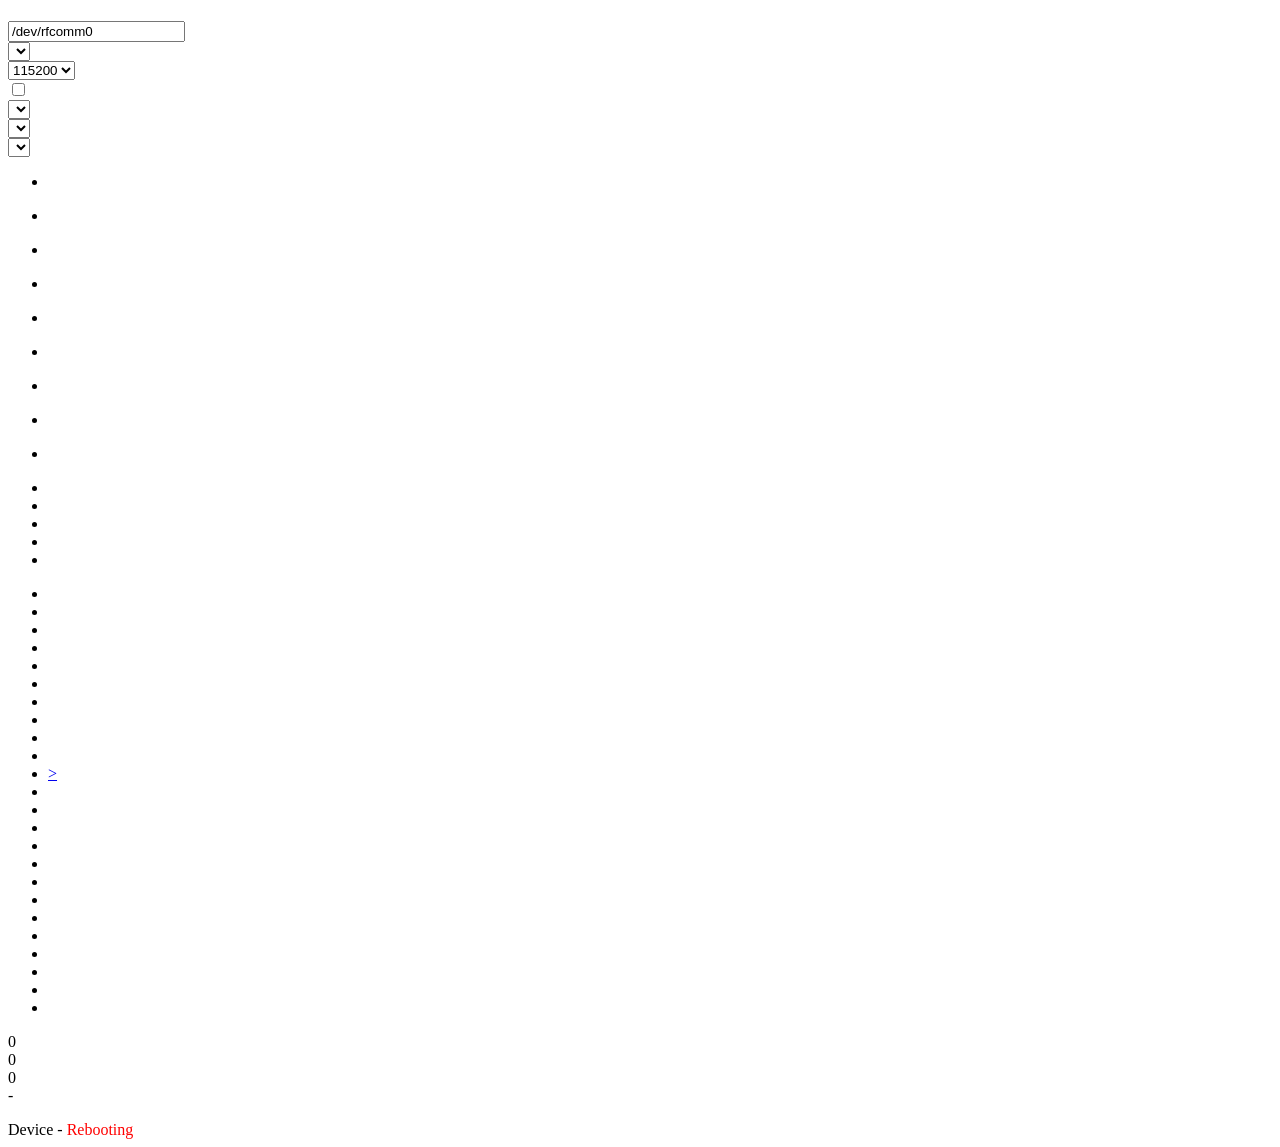
==== index.html @ 820a486b "Add MSP tunnel transport" ====
<!DOCTYPE html>
<html i18n_lang="currentLanguage">

<head>
    <meta http-equiv="Content-Type" content="text/html; charset=utf-8" />
    <title>INAV Configurator</title>
</head>

<body>
    <div id="main-wrapper">
        <div id="appUpdateNotification" class="is-hidden">
            <div class="modal__content">
                <h1 class="modal__title modal__title" data-i18n="appUpdateNotificationHeader"></h1>
                <div class="modal__text" data-i18n="appUpdateNotificationDescription"></div>
            </div>
            <div class="modal__buttons modal__buttons--upbottom">
                <a href="https://github.com/iNavFlight/inav-configurator/releases" target="_blank"
                    id="update-notification-download"
                    class="modal__button modal__button--main modal__button--main--inline"
                    data-i18n="downloadUpdatesBtn"></a>
                <a id="update-notification-close" class="modal__button modal__button--main modal__button--main--inline"
                    data-i18n="closeUpdateBtn"></a>
            </div>
        </div>
        <div class="headerbar">
            <div id="logo">
                <div class="logo_text">
                    <span i18n="mainLogoText"></span>
                    <div class="version"></div>
                </div>
                <div class="logo_text_firmware">
                    <span i18n="mainLogoTextFirmware"></span>
                    <div class="firmware_version"></div>
                </div>
            </div>
            <a id="options" href="#" data-i18n_title="options_title"></a>

            <div id="port-picker">
                <div class="connect_controls" id="connectbutton">
                    <div class="connect_b">
                        <a class="connect" href="#"></a>
                    </div>
                    <a class="connect_state" data-i18n="connect"></a>
                </div>
                <div id="portsinput">
                    <div class="portsinput__row">
                        <div id="mavlink-sysid-option" class="portsinput__top-element portsinput__top-element--port-override" style="display: none;">
                            <label for="wireless-mavlink-sysid" i18n="wirelessMavlinkSysidLabel"></label>
                            <input id="wireless-mavlink-sysid" type="number" min="0" max="255" value="0" />
                        </div>
                        <div id="port-override-option" class="portsinput__top-element portsinput__top-element--port-override">
                            <label id="port-override-label" for="port-override" i18n="mainPortOverrideLabel"></label>
                            <input id="port-override" type="text" value="/dev/rfcomm0" />
                        </div>
                        <div class="dropdown dropdown-dark portsinput__top-element">
                            <!--suppress HtmlFormInputWithoutLabel -->
                            <select class="dropdown-select" id="port" title="Port">
                                <option value="manual" i18n="mainManual"></option>
                                <!-- port list gets generated here -->
                            </select>
                        </div>
                        <div class="dropdown dropdown-dark portsinput__top-element">
                            <!--suppress HtmlFormInputWithoutLabel -->
                            <select class="dropdown-select" id="baud" title="Baud Rate">
                                <option value="115200" selected="selected">115200</option>
                                <option value="57600">57600</option>
                                <option value="38400">38400</option>
                                <option value="28800">28800</option>
                                <option value="19200">19200</option>
                                <option value="14400">14400</option>
                                <option value="9600">9600</option>
                                <option value="4800">4800</option>
                                <option value="2400">2400</option>
                                <option value="1200">1200</option>
                            </select>
                        </div>
                    </div>
                    <div class="portsinput__row">
                        <div class="portsinput__top-element portsinput__top-element--inline">
                            <label for="wireless-mode">
                                <span class="" data-i18n="wirelessModeSwitch"></span>
                            </label>
                            <input id="wireless-mode" class="togglesmall" type="checkbox" />
                        </div>
                        <div id="mavlink-tunnel-option" class="portsinput__top-element portsinput__top-element--inline" style="display: none;">
                            <label for="wireless-mavlink-tunnel">
                                <span data-i18n="wirelessMavlinkTunnelSwitch"></span>
                            </label>
                            <input id="wireless-mavlink-tunnel" class="togglesmall" type="checkbox" />
                        </div>
                    </div>
                </div>
            </div>
            <div class="header-wrapper">
                <div id="profiles_wrapper_global">
                    <div id="profile_change">
                        <div class="dropdown dropdown-dark">
                            <form name="profile-change" id="profile-change">
                                <!--suppress HtmlFormInputWithoutLabel -->
                                <select class="dropdown-select" id="profilechange">
                                    <option value="0" i18n="sensorProfile1"></option>
                                    <option value="1" i18n="sensorProfile2"></option>
                                    <option value="2" i18n="sensorProfile3"></option>
                                </select>
                            </form>
                        </div>
                    </div>
                    <div id="mixer_profile_change">
                        <div class="dropdown  dropdown-dark">
                            <form name="mixer-profile-change" id="mixer-profile-change">
                                <select class="dropdown-select" id="mixerprofilechange">
                                <option value="0" i18n="mixerProfile1"></option>
                                <option value="1" i18n="mixerProfile2"></option>
                                </select>
                            </form>
                        </div>
                    </div>
                    <div id="battery_profile_change">
                        <div class="dropdown dropdown-dark">
                            <form name="battery-profile-change" id="battery-profile-change">
                                <!--suppress HtmlFormInputWithoutLabel -->
                                <select class="dropdown-select" id="batteryprofilechange">
                                    <option value="0" i18n="sensorBatteryProfile1"></option>
                                    <option value="1" i18n="sensorBatteryProfile2"></option>
                                    <option value="2" i18n="sensorBatteryProfile3"></option>
                                </select>
                            </form>
                        </div>
                    </div>
                </div>
                <div id="dataflash_wrapper_global">
                    <div class="noflash_global" align="center" i18n="sensorDataFlashNotFound"></div>
                    <ul class="dataflash-contents_global">
                        <li class="dataflash-free_global">
                            <div class="legend" i18n="sensorDataFlashFreeSpace"></div>
                        </li>
                    </ul>
                </div>
                <div id="sensor-status" class="sensor_state mode-connected">
                    <ul>
                        <li class="gyro" i18n_title="sensorStatusGyro">
                            <div class="gyroicon" i18n="sensorStatusGyroShort"></div>
                        </li>
                        <li class="accel" i18n_title="sensorStatusAccel">
                            <div class="accicon" i18n="sensorStatusAccelShort"></div>
                        </li>
                        <li class="mag" i18n_title="sensorStatusMag">
                            <div class="magicon" i18n="sensorStatusMagShort"></div>
                        </li>
                        <li class="baro" i18n_title="sensorStatusBaro">
                            <div class="baroicon" i18n="sensorStatusBaroShort"></div>
                        </li>
                        <li class="gps" i18n_title="sensorStatusGPS">
                            <div class="gpsicon" i18n="sensorStatusGPSShort"></div>
                        </li>

                        <li class="opflow" i18n_title="sensorOpticalFlow">
                            <div class="opflowicon" i18n="sensorOpticalFlowShort"></div>
                        </li>
                        <li class="sonar" i18n_title="sensorStatusSonar">
                            <div class="sonaricon" i18n="sensorStatusSonarShort"></div>
                        </li>
                        <li class="airspeed" i18n_title="sensorAirspeed">
                            <div class="airspeedicon" i18n="sensorAirspeedShort"></div>
                        </li>
                    </ul>
                </div>
                <div id="quad-status_wrapper">
                    <div class="battery-icon">
                        <div class="quad-status-contents">
                            <div class="battery-status"></div>
                        </div>
                    </div>
                    <div class="battery-legend" i18n="sensorBatteryVoltage"></div>
                    <div class="bottomStatusIcons">
                        <div id="armedIcon" class="statusicon armed cf_tip" data-i18n_title="mainHelpArmed"></div>
                        <div id="failsafeicon" class="statusicon failsafe cf_tip" data-i18n_title="mainHelpFailsafe"></div>
                        <div id="linkicon" class="statusicon link cf_tip" data-i18n_title="mainHelpLink"></div>
                    </div>
                </div>
            </div>
        </div>
        <div class="clear-both"></div>
        <div id="log">
            <div class="logswitch">
                <a href="#" id="showlog" i18n="mainShowLog"></a>
            </div>
            <div id="scrollicon"></div>
            <div class="wrapper"></div>
        </div>
        <div id="view-groundstation" style="display: none;">
            <div id="groundstation-telemetry">

                <h2 class="groundstation-telemetry__header" data-i18n="gsTelemetry"></h2>

                <div class="groundstation-telemetry__row groundstation-telemetry__row--big">
                    <label for="gs-telemetry-voltage" class="groundstation-telemetry__label" data-i18n="gsTelemetryVoltageShort"></label>
                    <div class="groundstation-telemetry__value" id="gs-telemetry-voltage">-</div>
                </div>

                <div class="groundstation-telemetry__row groundstation-telemetry__row--big">
                    <label for="gs-telemetry-altitude" class="groundstation-telemetry__label" data-i18n="gsTelemetryAltitudeShort"></label>
                    <div class="groundstation-telemetry__value" id="gs-telemetry-altitude">-</div>
                </div>

                <div class="groundstation-telemetry__row groundstation-telemetry__row--big">
                    <label for="gs-telemetry-speed" class="groundstation-telemetry__label" data-i18n="gsTelemetrySpeed"></label>
                    <div class="groundstation-telemetry__value" id="gs-telemetry-speed">-</div>
                </div>

                <div class="groundstation-telemetry__row">
                    <label for="gs-telemetry-latitude" class="groundstation-telemetry__label" data-i18n="gsTelemetryLatitude"></label>
                    <div class="groundstation-telemetry__value" id="gs-telemetry-latitude">-</div>
                </div>

                <div class="groundstation-telemetry__row">
                    <label class="groundstation-telemetry__label" for="gs-telemetry-longitude" data-i18n="gsTelemetryLongitude"></label>
                    <div class="groundstation-telemetry__value" id="gs-telemetry-longitude">-</div>
                </div>

                <div class="groundstation-telemetry__row">
                    <label class="groundstation-telemetry__label" for="gs-telemetry-longitude" data-i18n="gsTelemetrySats"></label>
                    <div class="groundstation-telemetry__value" id="gs-telemetry-sats">-</div>
                </div>

                <div class="groundstation-telemetry__row">
                    <label class="groundstation-telemetry__label" for="gs-telemetry-longitude" data-i18n="gsTelemetryFix"></label>
                    <div class="groundstation-telemetry__value" id="gs-telemetry-fix">-</div>
                </div>

            </div>
            <div id="groundstation-map"></div>
        </div>
        <div class="tab_container">
            <div id="tabs">
                <ul class="mode-disconnected">
                    <li class="tab_landing">
                        <a href="#" data-i18n="tabLanding" class="tabicon ic_welcome" title="Welcome"></a>
                    </li>
                    <li class="tab_help">
                        <a href="https://github.com/iNavFlight/inav/wiki" target="_blank" data-i18n="tabHelp"
                            class="tabicon ic_help" title="Documentation &amp; Support"></a>
                    </li>
                    <li class="tab_mission_control">
                        <a href="#" data-i18n="tabMissionControl" class="tabicon ic_mission"
                            title="Mission Control"></a>
                    </li>
                    <li class="tab_firmware_flasher">
                        <a href="#" data-i18n="tabFirmwareFlasher" class="tabicon ic_flasher"
                            title="Firmware Flasher"></a>
                    </li>
                    <li class="tab_sitl">
                        <a href="#" data-i18n="tabSitl" class="tabicon ic_sitl" title="SITL"></a>
                    </li>
                </ul>
                <ul class="mode-connected">
                    <li class="tab_setup">
                        <a href="#" data-i18n="tabSetup" class="tabicon ic_setup" data-i18n_title="tabSetup"></a>
                    </li>
                    <li class="tab_calibration">
                        <a href="#" data-i18n="tabCalibration" class="tabicon ic_calibration" title="Calibration"></a>
                    </li>
                    <li class="tab_mixer">
                        <a href="#" data-i18n="tabMixer" class="tabicon ic_mixer" title="Mixer"></a>
                    </li>
                    <li class="tab_outputs">
                        <a href="#" data-i18n="tabOutputs" class="tabicon ic_motor" title="Outputs"></a>
                    </li>
                    <li class="tab_ports">
                        <a href="#" data-i18n="tabPorts" class="tabicon ic_ports" title="Ports"></a>
                    </li>
                    <li class="tab_configuration">
                        <a href="#" data-i18n="tabConfiguration" class="tabicon ic_config" title="Configuration"></a>
                    </li>
                    <li class="tab_failsafe">
                        <a href="#" data-i18n="tabFailsafe" class="tabicon ic_failsafe" title="Failsafe"></a>
                    </li>
                    <li class="tab_pid_tuning">
                        <a href="#" data-i18n="tabPidTuning" class="tabicon ic_pid" data-i18n_title="tabPidTuning"></a>
                    </li>
                    <li class="tab_advanced_tuning">
                        <a href="#" data-i18n="tabAdvancedTuning" class="tabicon ic_advanced"
                            title="Advanced Tuning"></a>
                    </li>
                    <li class="tab_programming">
                        <a href="#" data-i18n="tabProgramming" class="tabicon ic_config" title="Programming"></a>
                    </li>
                    <li class="tab_javascript_programming">
                        <a href="#" i18n="tabJavaScriptProgramming" class="tabicon ic_javascript_programming" title="Javascript Programming">></a>
                    </li>
                    <li class="tab_receiver">
                        <a href="#" data-i18n="tabReceiver" class="tabicon ic_rx" title="Receiver"></a>
                    </li>
                    <li class="tab_auxiliary">
                        <a href="#" data-i18n="tabAuxiliary" class="tabicon ic_modes" title="Modes"></a>
                    </li>
                    <li class="tab_adjustments">
                        <a href="#" data-i18n="tabAdjustments" class="tabicon ic_adjust" title="Adjustments"></a>
                    </li>
                    <li class="tab_gps">
                        <a href="#" data-i18n="tabGPS" class="tabicon ic_gps" title="GPS"></a>
                    </li>
                    <li class="tab_magnetometer">
                        <a href="#" data-i18n="tabMAGNETOMETER" class="tabicon ic_mag" title="MAGNETOMETER"></a>
                    </li>
                    <li class="tab_mission_control">
                        <a href="#" data-i18n="tabMissionControl" class="tabicon ic_mission"
                            title="Mission Control"></a>
                    </li>
                    <li class="tab_osd">
                        <a href="#" data-i18n="tabOSD" class="tabicon ic_osd" title="OSD"></a>
                    </li>
                    <li class="tab_led_strip">
                        <a href="#" data-i18n="tabLedStrip" class="tabicon ic_led" title="LED Strip"></a>
                    </li>
                    <li class="tab_sensors">
                        <a href="#" data-i18n="tabRawSensorData" class="tabicon ic_sensors" title="Sensors"></a>
                    </li>
                    <li class="tab_logging">
                        <a href="#" data-i18n="tabLogging" class="tabicon ic_log" title="Tethered Logging"></a>
                    </li>
                    <li class="tab_onboard_logging">
                        <a href="#" data-i18n="tabOnboardLogging" class="tabicon ic_data" title="Onboard Logging"></a>
                    </li>
                    <li class="tab_cli">
                        <a href="#" data-i18n="tabCLI" class="tabicon ic_cli" title="CLI"></a>
                    </li>
                    <li class="tab_search">
                        <a href="#" data-i18n="search" class="tabicon ic_search" title="Search"></a>
                    </li>


                    <!-- <li class=""><a href="#" class="tabicon ic_advanced">Advanced (spare icon)</a></li> -->
                </ul>
            </div>
            <div class="clear-both"></div>
        </div>
        <div id="content"></div>
        <div id="status-bar">
            <div>
                <span data-i18n="statusbar_packet_error"></span> <span class="packet-error">0</span>
            </div>
            <div>
                <span data-i18n="statusbar_i2c_error"></span> <span class="i2c-error">0</span>
            </div>
            <div>
                <span data-i18n="statusbar_cycle_time"></span> <span class="cycle-time">0</span>
            </div>
            <div>
                <span class="cpu-load"> </span>
            </div>
            <div>
                <span id="msp-version"> </span>
            </div>
            <div>
                <span id="msp-load"> </span>
            </div>
            <div>
                <span id="msp-roundtrip"> </span>
            </div>
            <div>
                <span id="hardware-roundtrip"> </span>
            </div>
            <div>
                <span data-i18n="statusbar_arming_flags"></span> <span class="arming-flags">-</span>
            </div>
            <div class="version">
                <!-- configuration version generated here -->
            </div>
        </div>
        <div id="cache">
            <div class="data-loading">
                <p i18n="waitingForData"></p>
            </div>
        </div>
    </div>
    <div id="modal-reconnect" class="is-hidden">
        <div data-i18n="deviceRebooting">Device - <span style="color: red">Rebooting</span></div>
    </div>
    <div id="modal-saving-defaults" class="is-hidden">
        <div data-i18n="savingDefaults"></div>
    </div>
    <div id="defaults-wrapper" style="display: none">

        <div class="defaults-dialog__background"></div>
        <div class="defaults-dialog__wizard"></div>
        <div class="defaults-dialog__content">
            <div class="tab_title" data-i18n="defaultsDialogTitle"></div>
            <div class="defaults-dialog__content--wrapper">
                <p class="defaults-dialog__info" data-i18n="defaultsDialogInfo"></p>
                <p class="defaults-dialog__info" data-i18n="defaultsDialogInfo2"></p>
                <div class="defaults-dialog__options"></div>
            </div>
        </div>
    </div>
    <script type="module" src="/js/configurator_main.js"></script>
</body>

</html>
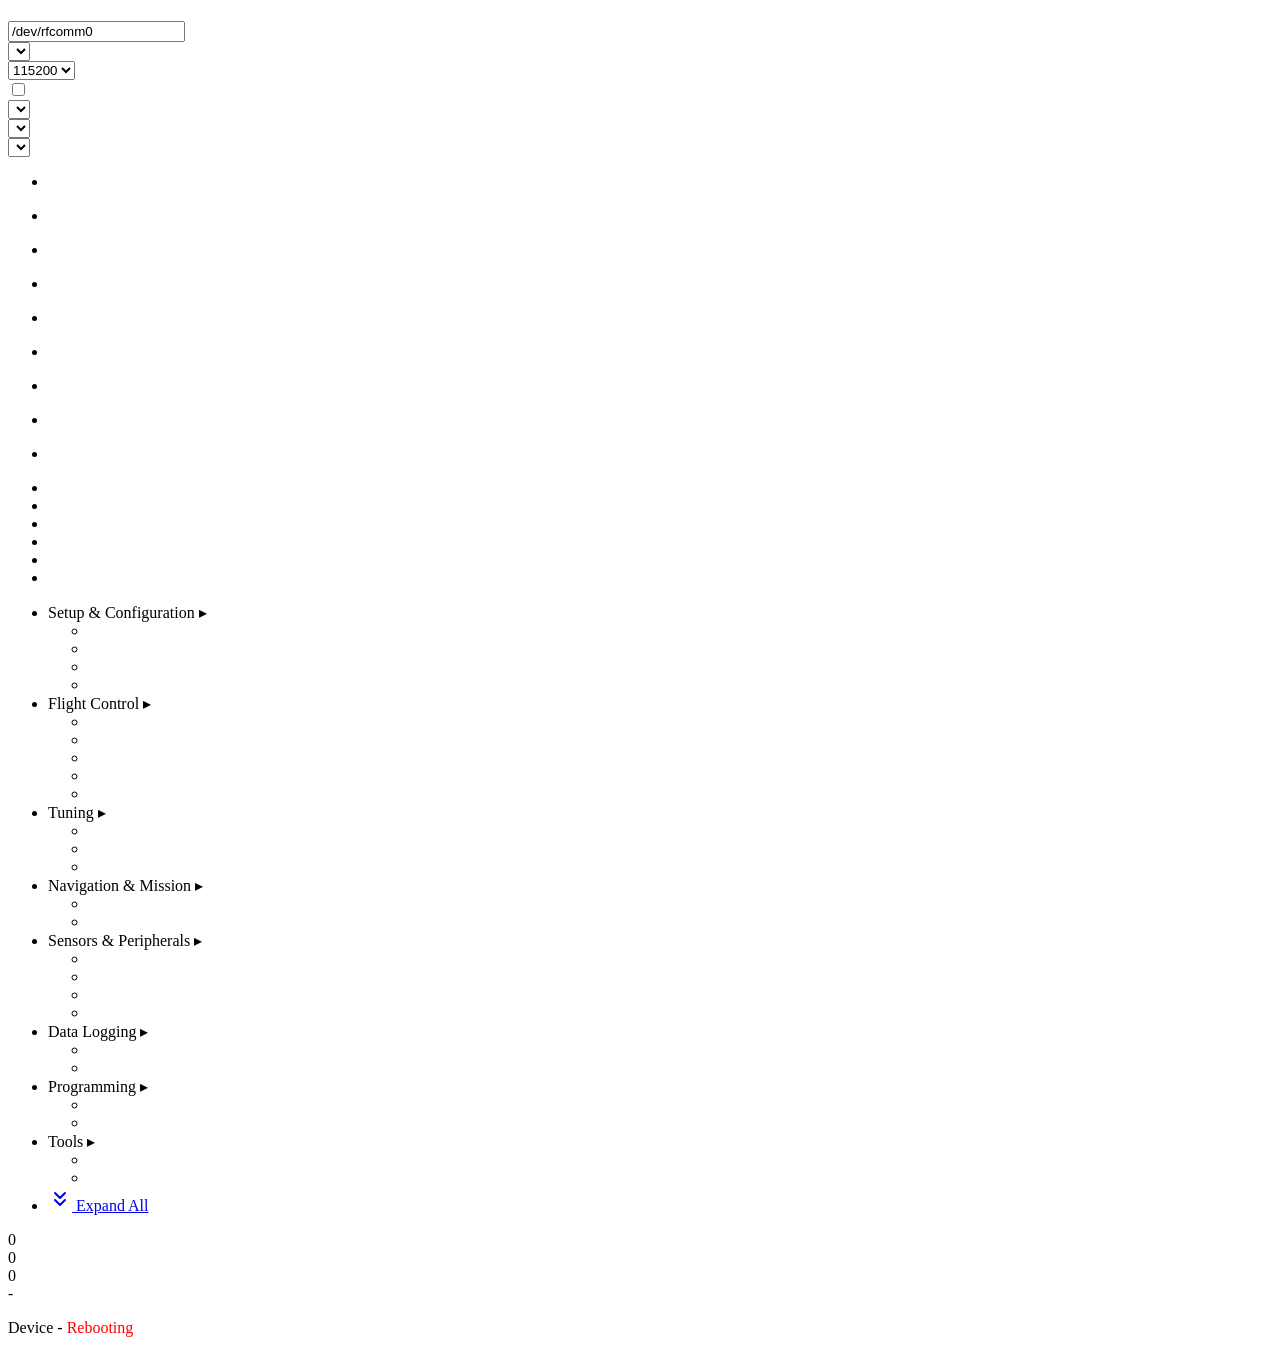
==== commit 3ba8bf7c: "Fold the Ports tab into Configuration The ports table is four columns now, so it no longer needs a p" ====
--- a/index.html
+++ b/index.html
@@ -44,10 +44,6 @@
                 </div>
                 <div id="portsinput">
                     <div class="portsinput__row">
-                        <div id="mavlink-sysid-option" class="portsinput__top-element portsinput__top-element--port-override" style="display: none;">
-                            <label for="wireless-mavlink-sysid" i18n="wirelessMavlinkSysidLabel"></label>
-                            <input id="wireless-mavlink-sysid" type="number" min="0" max="255" value="0" />
-                        </div>
                         <div id="port-override-option" class="portsinput__top-element portsinput__top-element--port-override">
                             <label id="port-override-label" for="port-override" i18n="mainPortOverrideLabel"></label>
                             <input id="port-override" type="text" value="/dev/rfcomm0" />
@@ -62,6 +58,9 @@
                         <div class="dropdown dropdown-dark portsinput__top-element">
                             <!--suppress HtmlFormInputWithoutLabel -->
                             <select class="dropdown-select" id="baud" title="Baud Rate">
+                                <option value="921600">921600</option>
+                                <option value="460800">460800</option>
+                                <option value="230400">230400</option>
                                 <option value="115200" selected="selected">115200</option>
                                 <option value="57600">57600</option>
                                 <option value="38400">38400</option>
@@ -82,12 +81,6 @@
                             </label>
                             <input id="wireless-mode" class="togglesmall" type="checkbox" />
                         </div>
-                        <div id="mavlink-tunnel-option" class="portsinput__top-element portsinput__top-element--inline" style="display: none;">
-                            <label for="wireless-mavlink-tunnel">
-                                <span data-i18n="wirelessMavlinkTunnelSwitch"></span>
-                            </label>
-                            <input id="wireless-mavlink-tunnel" class="togglesmall" type="checkbox" />
-                        </div>
                     </div>
                 </div>
             </div>
@@ -97,7 +90,7 @@
                         <div class="dropdown dropdown-dark">
                             <form name="profile-change" id="profile-change">
                                 <!--suppress HtmlFormInputWithoutLabel -->
-                                <select class="dropdown-select" id="profilechange">
+                                <select class="dropdown-select" id="profilechange" data-i18n_title="sensorProfileTitle">
                                     <option value="0" i18n="sensorProfile1"></option>
                                     <option value="1" i18n="sensorProfile2"></option>
                                     <option value="2" i18n="sensorProfile3"></option>
@@ -108,7 +101,7 @@
                     <div id="mixer_profile_change">
                         <div class="dropdown  dropdown-dark">
                             <form name="mixer-profile-change" id="mixer-profile-change">
-                                <select class="dropdown-select" id="mixerprofilechange">
+                                <select class="dropdown-select" id="mixerprofilechange" data-i18n_title="mixerProfileTitle">
                                 <option value="0" i18n="mixerProfile1"></option>
                                 <option value="1" i18n="mixerProfile2"></option>
                                 </select>
@@ -119,7 +112,7 @@
                         <div class="dropdown dropdown-dark">
                             <form name="battery-profile-change" id="battery-profile-change">
                                 <!--suppress HtmlFormInputWithoutLabel -->
-                                <select class="dropdown-select" id="batteryprofilechange">
+                                <select class="dropdown-select" id="batteryprofilechange" data-i18n_title="sensorBatteryProfileTitle">
                                     <option value="0" i18n="sensorBatteryProfile1"></option>
                                     <option value="1" i18n="sensorBatteryProfile2"></option>
                                     <option value="2" i18n="sensorBatteryProfile3"></option>
@@ -130,10 +123,9 @@
                 </div>
                 <div id="dataflash_wrapper_global">
                     <div class="noflash_global" align="center" i18n="sensorDataFlashNotFound"></div>
+                    <div class="dataflash-free_global_label" i18n="sensorDataFlashFreeSpace"></div>
                     <ul class="dataflash-contents_global">
-                        <li class="dataflash-free_global">
-                            <div class="legend" i18n="sensorDataFlashFreeSpace"></div>
-                        </li>
+                        <li class="dataflash-free_global"></li>
                     </ul>
                 </div>
                 <div id="sensor-status" class="sensor_state mode-connected">
@@ -252,85 +244,180 @@
                     <li class="tab_sitl">
                         <a href="#" data-i18n="tabSitl" class="tabicon ic_sitl" title="SITL"></a>
                     </li>
+                    <li class="tab_map_generator">
+                        <a href="#" data-i18n="tabMapGenerator" class="tabicon ic_mission" title="Map Generator"></a>
+                    </li>
                 </ul>
                 <ul class="mode-connected">
-                    <li class="tab_setup">
-                        <a href="#" data-i18n="tabSetup" class="tabicon ic_setup" data-i18n_title="tabSetup"></a>
-                    </li>
-                    <li class="tab_calibration">
-                        <a href="#" data-i18n="tabCalibration" class="tabicon ic_calibration" title="Calibration"></a>
-                    </li>
-                    <li class="tab_mixer">
-                        <a href="#" data-i18n="tabMixer" class="tabicon ic_mixer" title="Mixer"></a>
-                    </li>
-                    <li class="tab_outputs">
-                        <a href="#" data-i18n="tabOutputs" class="tabicon ic_motor" title="Outputs"></a>
-                    </li>
-                    <li class="tab_ports">
-                        <a href="#" data-i18n="tabPorts" class="tabicon ic_ports" title="Ports"></a>
-                    </li>
-                    <li class="tab_configuration">
-                        <a href="#" data-i18n="tabConfiguration" class="tabicon ic_config" title="Configuration"></a>
-                    </li>
-                    <li class="tab_failsafe">
-                        <a href="#" data-i18n="tabFailsafe" class="tabicon ic_failsafe" title="Failsafe"></a>
-                    </li>
-                    <li class="tab_pid_tuning">
-                        <a href="#" data-i18n="tabPidTuning" class="tabicon ic_pid" data-i18n_title="tabPidTuning"></a>
-                    </li>
-                    <li class="tab_advanced_tuning">
-                        <a href="#" data-i18n="tabAdvancedTuning" class="tabicon ic_advanced"
-                            title="Advanced Tuning"></a>
-                    </li>
-                    <li class="tab_programming">
-                        <a href="#" data-i18n="tabProgramming" class="tabicon ic_config" title="Programming"></a>
-                    </li>
-                    <li class="tab_javascript_programming">
-                        <a href="#" i18n="tabJavaScriptProgramming" class="tabicon ic_javascript_programming" title="Javascript Programming">></a>
-                    </li>
-                    <li class="tab_receiver">
-                        <a href="#" data-i18n="tabReceiver" class="tabicon ic_rx" title="Receiver"></a>
-                    </li>
-                    <li class="tab_auxiliary">
-                        <a href="#" data-i18n="tabAuxiliary" class="tabicon ic_modes" title="Modes"></a>
-                    </li>
-                    <li class="tab_adjustments">
-                        <a href="#" data-i18n="tabAdjustments" class="tabicon ic_adjust" title="Adjustments"></a>
-                    </li>
-                    <li class="tab_gps">
-                        <a href="#" data-i18n="tabGPS" class="tabicon ic_gps" title="GPS"></a>
-                    </li>
-                    <li class="tab_magnetometer">
-                        <a href="#" data-i18n="tabMAGNETOMETER" class="tabicon ic_mag" title="MAGNETOMETER"></a>
-                    </li>
-                    <li class="tab_mission_control">
-                        <a href="#" data-i18n="tabMissionControl" class="tabicon ic_mission"
-                            title="Mission Control"></a>
-                    </li>
-                    <li class="tab_osd">
-                        <a href="#" data-i18n="tabOSD" class="tabicon ic_osd" title="OSD"></a>
-                    </li>
-                    <li class="tab_led_strip">
-                        <a href="#" data-i18n="tabLedStrip" class="tabicon ic_led" title="LED Strip"></a>
-                    </li>
-                    <li class="tab_sensors">
-                        <a href="#" data-i18n="tabRawSensorData" class="tabicon ic_sensors" title="Sensors"></a>
-                    </li>
-                    <li class="tab_logging">
-                        <a href="#" data-i18n="tabLogging" class="tabicon ic_log" title="Tethered Logging"></a>
-                    </li>
-                    <li class="tab_onboard_logging">
-                        <a href="#" data-i18n="tabOnboardLogging" class="tabicon ic_data" title="Onboard Logging"></a>
-                    </li>
-                    <li class="tab_cli">
-                        <a href="#" data-i18n="tabCLI" class="tabicon ic_cli" title="CLI"></a>
-                    </li>
-                    <li class="tab_search">
-                        <a href="#" data-i18n="search" class="tabicon ic_search" title="Search"></a>
-                    </li>
-
-
-                    <!-- <li class=""><a href="#" class="tabicon ic_advanced">Advanced (spare icon)</a></li> -->
+                    <!-- Setup & Configuration -->
+                    <li class="nav-group">
+                        <div class="group-header" role="button" tabindex="0" aria-expanded="false">
+                            <span class="group-title" data-i18n="navGroupSetup">Setup & Configuration</span>
+                            <span class="chevron">▸</span>
+                        </div>
+                        <ul class="group-items">
+                            <li class="tab_setup">
+                                <a href="#" data-i18n="tabSetup" class="tabicon ic_setup" data-i18n_title="tabSetup"></a>
+                            </li>
+                            <li class="tab_calibration">
+                                <a href="#" data-i18n="tabCalibration" class="tabicon ic_calibration" title="Calibration"></a>
+                            </li>
+                            <li class="tab_magnetometer">
+                                <a href="#" data-i18n="tabMAGNETOMETER" class="tabicon ic_mag" title="MAGNETOMETER"></a>
+                            </li>
+                            <li class="tab_configuration">
+                                <a href="#" data-i18n="tabConfiguration" class="tabicon ic_config" title="Configuration"></a>
+                            </li>
+                        </ul>
+                    </li>
+
+                    <!-- Flight Control -->
+                    <li class="nav-group">
+                        <div class="group-header" role="button" tabindex="0" aria-expanded="false">
+                            <span class="group-title" data-i18n="navGroupFlight">Flight Control</span>
+                            <span class="chevron">▸</span>
+                        </div>
+                        <ul class="group-items">
+                            <li class="tab_mixer">
+                                <a href="#" data-i18n="tabMixer" class="tabicon ic_mixer" title="Mixer"></a>
+                            </li>
+                            <li class="tab_outputs">
+                                <a href="#" data-i18n="tabOutputs" class="tabicon ic_motor" title="Outputs"></a>
+                            </li>
+                            <li class="tab_receiver">
+                                <a href="#" data-i18n="tabReceiver" class="tabicon ic_rx" title="Receiver"></a>
+                            </li>
+                            <li class="tab_auxiliary">
+                                <a href="#" data-i18n="tabAuxiliary" class="tabicon ic_modes" title="Modes"></a>
+                            </li>
+                            <li class="tab_failsafe">
+                                <a href="#" data-i18n="tabFailsafe" class="tabicon ic_failsafe" title="Failsafe"></a>
+                            </li>
+                        </ul>
+                    </li>
+
+                    <!-- Tuning -->
+                    <li class="nav-group">
+                        <div class="group-header" role="button" tabindex="0" aria-expanded="false">
+                            <span class="group-title" data-i18n="navGroupTuning">Tuning</span>
+                            <span class="chevron">▸</span>
+                        </div>
+                        <ul class="group-items">
+                            <li class="tab_pid_tuning">
+                                <a href="#" data-i18n="tabPidTuning" class="tabicon ic_pid" data-i18n_title="tabPidTuning"></a>
+                            </li>
+                            <li class="tab_advanced_tuning">
+                                <a href="#" data-i18n="tabAdvancedTuning" class="tabicon ic_advanced"
+                                    title="Advanced Tuning"></a>
+                            </li>
+                            <li class="tab_adjustments">
+                                <a href="#" data-i18n="tabAdjustments" class="tabicon ic_adjust" title="Adjustments"></a>
+                            </li>
+                        </ul>
+                    </li>
+
+                    <!-- Navigation & Mission -->
+                    <li class="nav-group">
+                        <div class="group-header" role="button" tabindex="0" aria-expanded="false">
+                            <span class="group-title" data-i18n="navGroupNavigation">Navigation & Mission</span>
+                            <span class="chevron">▸</span>
+                        </div>
+                        <ul class="group-items">
+                            <li class="tab_gps">
+                                <a href="#" data-i18n="tabGPS" class="tabicon ic_gps" title="GPS"></a>
+                            </li>
+                            <li class="tab_mission_control">
+                                <a href="#" data-i18n="tabMissionControl" class="tabicon ic_mission"
+                                    title="Mission Control"></a>
+                            </li>
+                        </ul>
+                    </li>
+
+                    <!-- Sensors & Peripherals -->
+                    <li class="nav-group">
+                        <div class="group-header" role="button" tabindex="0" aria-expanded="false">
+                            <span class="group-title" data-i18n="navGroupSensors">Sensors & Peripherals</span>
+                            <span class="chevron">▸</span>
+                        </div>
+                        <ul class="group-items">
+                            <li class="tab_sensors">
+                                <a href="#" data-i18n="tabRawSensorData" class="tabicon ic_sensors" title="Sensors"></a>
+                            </li>
+                            <li class="tab_osd">
+                                <a href="#" data-i18n="tabOSD" class="tabicon ic_osd" title="OSD"></a>
+                            </li>
+                            <li class="tab_led_strip">
+                                <a href="#" data-i18n="tabLedStrip" class="tabicon ic_led" title="LED Strip"></a>
+                            </li>
+                             <li class="tab_dronecan">
+                                <a href="#" data-i18n="tabDroneCAN" class="tabicon ic_dronecan" title="DroneCAN"></a>
+                            </li>
+
+                        </ul>
+                    </li>
+                    
+                    <!-- Data Logging -->
+                    <li class="nav-group">
+                        <div class="group-header" role="button" tabindex="0" aria-expanded="false">
+                            <span class="group-title" data-i18n="navGroupLogging">Data Logging</span>
+                            <span class="chevron">▸</span>
+                        </div>
+                        <ul class="group-items">
+                            <li class="tab_onboard_logging">
+                                <a href="#" data-i18n="tabOnboardLogging" class="tabicon ic_data" title="Onboard Logging"></a>
+                            </li>
+                            <li class="tab_logging">
+                                <a href="#" data-i18n="tabLogging" class="tabicon ic_log" title="Tethered Logging"></a>
+                            </li>
+                        </ul>
+                    </li>
+
+                    <!-- Programming -->
+                    <li class="nav-group">
+                        <div class="group-header" role="button" tabindex="0" aria-expanded="false">
+                            <span class="group-title" data-i18n="navGroupProgramming">Programming</span>
+                            <span class="chevron">▸</span>
+                        </div>
+                        <ul class="group-items">
+                            <li class="tab_programming">
+                                <a href="#" data-i18n="tabProgramming" class="tabicon ic_config" title="Programming"></a>
+                            </li>
+                            <li class="tab_javascript_programming">
+                                <a href="#" data-i18n="tabJavaScriptProgramming" class="tabicon ic_javascript_programming" title="Javascript Programming"></a>
+                            </li>
+                        </ul>
+                    </li>
+
+                    <!-- Tools -->
+                    <li class="nav-group">
+                        <div class="group-header" role="button" tabindex="0" aria-expanded="false">
+                            <span class="group-title" data-i18n="navGroupTools">Tools</span>
+                            <span class="chevron">▸</span>
+                        </div>
+                        <ul class="group-items">
+                            <li class="tab_cli">
+                                <a href="#" data-i18n="tabCLI" class="tabicon ic_cli" title="CLI"></a>
+                            </li>
+                            <li class="tab_search">
+                                <a href="#" data-i18n="search" class="tabicon ic_search" title="Search"></a>
+                            </li>
+                        </ul>
+                    </li>
+
+                    <!-- Expand/Collapse All Toggle -->
+                    <li class="nav-toggle-all">
+                        <a href="#" id="toggleAllGroups">
+                            <svg class="expand-icon" width="24" height="24" viewBox="0 0 24 24" fill="none" stroke="currentColor" stroke-width="2" role="img" aria-labelledby="expand-title">
+                                <title id="expand-title" data-i18n="navExpandAll">Expand All</title>
+                                <path d="M7 13l5 5 5-5M7 6l5 5 5-5" stroke-linecap="round" stroke-linejoin="round"/>
+                            </svg>
+                            <svg class="collapse-icon" width="24" height="24" viewBox="0 0 24 24" fill="none" stroke="currentColor" stroke-width="2" role="img" aria-labelledby="collapse-title" style="display: none;">
+                                <title id="collapse-title" data-i18n="navCollapseAll">Collapse All</title>
+                                <path d="M17 11l-5-5-5 5M17 18l-5-5-5 5" stroke-linecap="round" stroke-linejoin="round"/>
+                            </svg>
+                            <span class="toggle-text" data-i18n="navExpandAll">Expand All</span>
+                        </a>
+                    </li>
                 </ul>
             </div>
             <div class="clear-both"></div>
@@ -360,6 +447,9 @@
             </div>
             <div>
                 <span id="hardware-roundtrip"> </span>
+            </div>
+            <div>
+                <span id="link-type"></span>
             </div>
             <div>
                 <span data-i18n="statusbar_arming_flags"></span> <span class="arming-flags">-</span>
@@ -393,7 +483,7 @@
             </div>
         </div>
     </div>
-    <script type="module" src="/js/configurator_main.js"></script>
+    <script type="module" src="/js/browser-entry.js"></script>
 </body>
 
 </html>
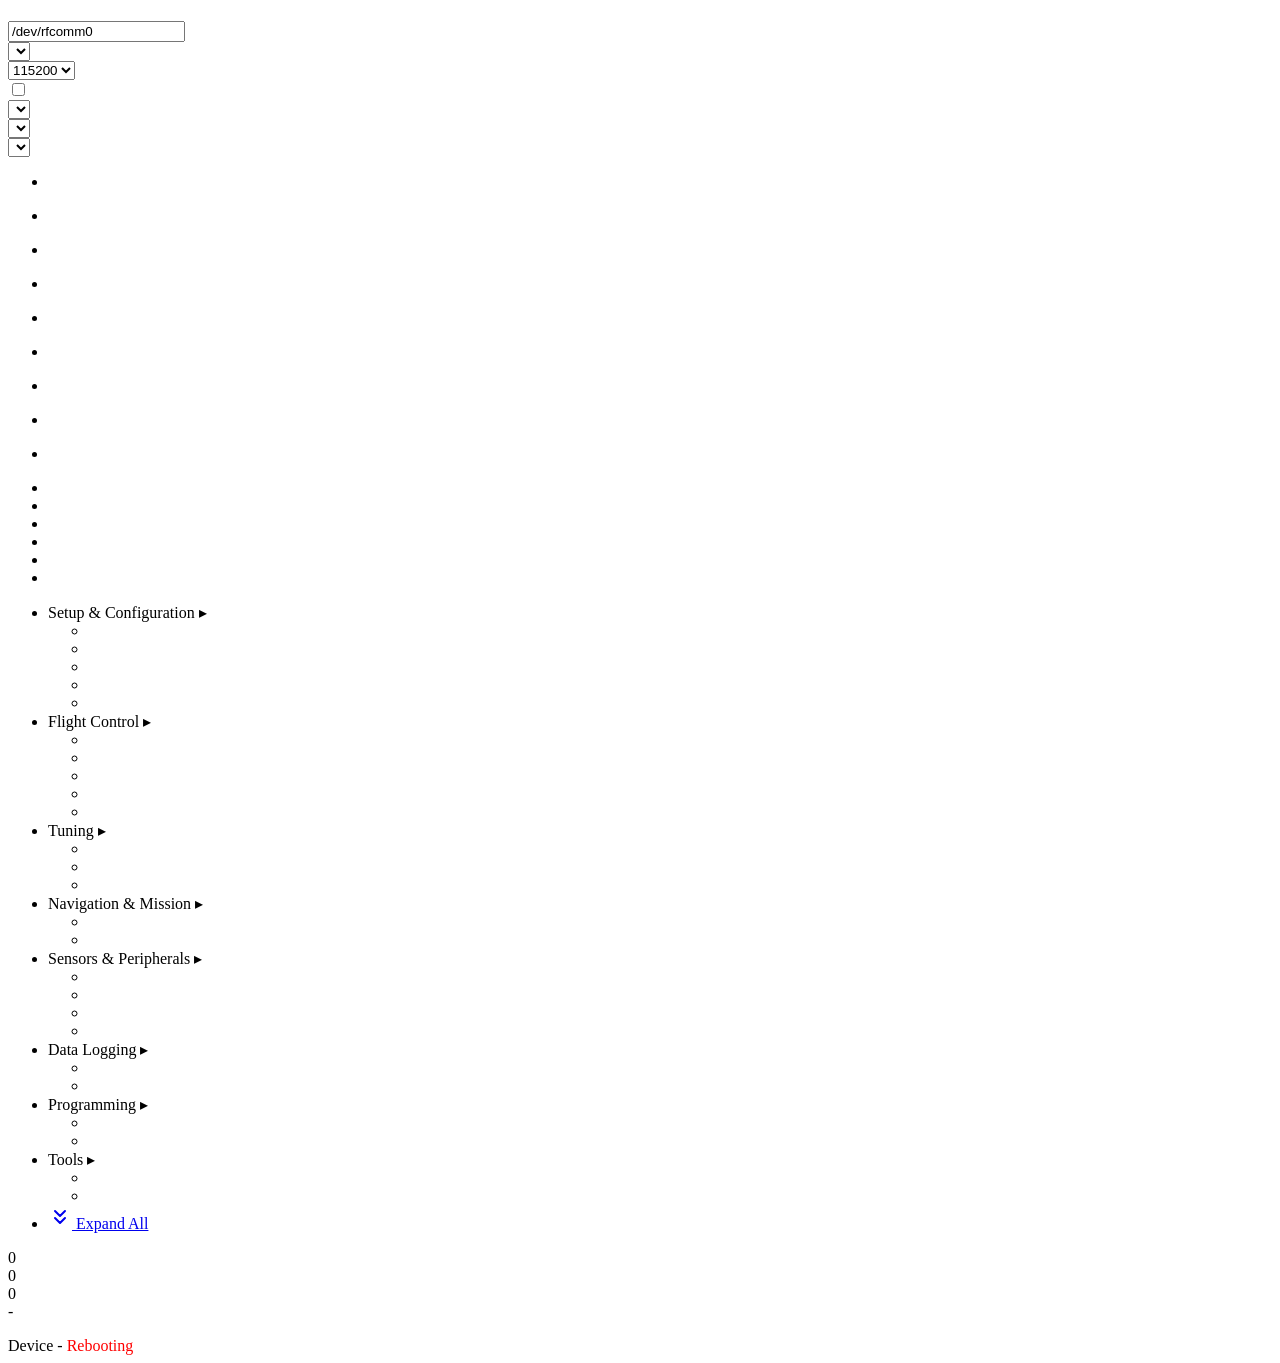
==== commit dd00c0d6: "Ports layout WIP" ====
--- a/index.html
+++ b/index.html
@@ -268,6 +268,9 @@
                             <li class="tab_configuration">
                                 <a href="#" data-i18n="tabConfiguration" class="tabicon ic_config" title="Configuration"></a>
                             </li>
+                            <li class="tab_hardware">
+                                <a href="#" data-i18n="tabHardware" class="tabicon ic_ports" title="Hardware"></a>
+                            </li>
                         </ul>
                     </li>
 
